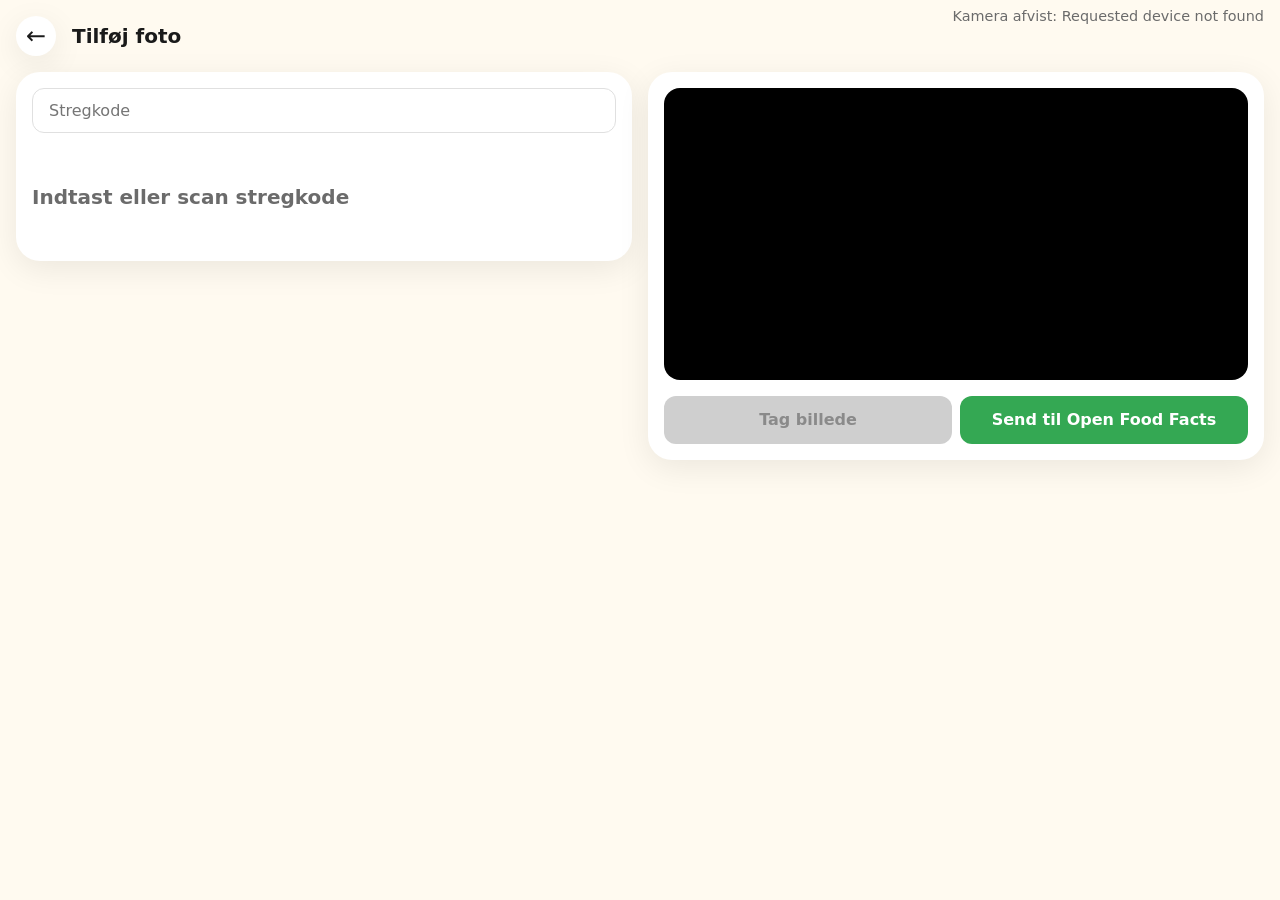
==== add-photo.html @ 6381b5ce "books and add photos" ====
<!doctype html>
<html lang="da">
  <head>
    <meta charset="utf-8" />
    <title>Tilføj foto · Kasseapperat</title>
    <meta
      name="viewport"
      content="width=device-width, initial-scale=1, maximum-scale=1, user-scalable=no, viewport-fit=cover"
    />
    <meta name="apple-mobile-web-app-capable" content="yes" />
    <meta name="apple-mobile-web-app-status-bar-style" content="black-translucent" />
    <meta name="theme-color" content="#ffd400" />
    <link rel="manifest" href="manifest.webmanifest" />
    <link rel="apple-touch-icon" href="icon.svg" />
    <link rel="icon" href="icon.svg" type="image/svg+xml" />
    <link rel="stylesheet" href="styles.css" />
  </head>
  <body class="photo-page" data-mode="idle">
    <header id="photo-header">
      <a href="index.html" id="photo-back" aria-label="Tilbage">←</a>
      <h1 id="photo-title">Tilføj foto</h1>
    </header>

    <main id="photo-layout">
      <section id="product-card" class="empty">
        <div class="row">
          <input
            id="barcode-input"
            type="text"
            inputmode="numeric"
            autocomplete="off"
            placeholder="Stregkode"
          />
          <select id="image-field" data-mode-show="update">
            <option value="front">Forside</option>
            <option value="ingredients">Ingredienser</option>
            <option value="nutrition">Næringsindhold</option>
            <option value="packaging">Emballage</option>
          </select>
        </div>
        <div class="product-preview">
          <img id="product-img" alt="" hidden />
          <div class="text">
            <div id="product-name">Indtast eller scan stregkode</div>
            <div id="product-brand"></div>
          </div>
        </div>
      </section>

      <section id="camera-card" data-mode-show="update">
        <video id="camera" playsinline autoplay muted></video>
        <canvas id="snap-canvas" hidden></canvas>
        <img id="snap-preview" alt="" hidden />
        <div class="camera-controls">
          <button id="snap-btn" type="button" disabled>Tag billede</button>
          <button id="retake-btn" type="button" hidden>Tag igen</button>
          <button id="upload-btn" type="button" disabled>Send til Open Food Facts</button>
        </div>
      </section>

      <section id="create-card" data-mode-show="create">
        <h2>Ny vare</h2>
        <div class="photo-slots">
          <div class="photo-slot" data-slot="front">
            <div class="slot-label">Forside *</div>
            <div class="slot-preview empty"></div>
            <button type="button" class="slot-snap">Tag billede</button>
          </div>
          <div class="photo-slot" data-slot="ingredients">
            <div class="slot-label">Ingredienser *</div>
            <div class="slot-preview empty"></div>
            <button type="button" class="slot-snap">Tag billede</button>
          </div>
          <div class="photo-slot" data-slot="nutrition">
            <div class="slot-label">Næringsindhold *</div>
            <div class="slot-preview empty"></div>
            <button type="button" class="slot-snap">Tag billede</button>
          </div>
        </div>

        <video id="create-camera" playsinline autoplay muted></video>
        <div id="create-camera-status">Vælg en plads for at tage billede</div>

        <form id="create-form" autocomplete="off">
          <div class="form-row">
            <label>
              Navn *
              <input name="product_name" required />
            </label>
            <label>
              Brand *
              <input name="brands" required />
            </label>
          </div>
          <div class="form-row">
            <label>
              Mængde *
              <input name="quantity" placeholder="500 g" required />
            </label>
            <label>
              Sprog
              <select name="lang">
                <option value="da" selected>Dansk</option>
                <option value="en">English</option>
                <option value="de">Deutsch</option>
                <option value="sv">Svenska</option>
                <option value="no">Norsk</option>
              </select>
            </label>
          </div>

          <details id="more-fields">
            <summary>Flere felter (valgfri)</summary>
            <div class="form-row">
              <label>
                Kategorier
                <input name="categories" placeholder="snacks, kiks" />
              </label>
              <label>
                Allergener
                <input name="allergens" placeholder="gluten, mælk" />
              </label>
            </div>
            <label>
              Ingredienser (tekst)
              <textarea name="ingredients_text" rows="3"></textarea>
            </label>
            <label>
              Emballage
              <input name="packaging" placeholder="pap, plastik" />
            </label>

            <fieldset>
              <legend>Næringsindhold pr.</legend>
              <label class="inline">
                <select name="nutrition_data_per">
                  <option value="100g" selected>100 g</option>
                  <option value="serving">portion</option>
                </select>
              </label>
              <div class="nutri-grid">
                <label>Energi (kcal)<input name="nutriment_energy-kcal" type="number" step="any" /></label>
                <label>Fedt (g)<input name="nutriment_fat" type="number" step="any" /></label>
                <label>Mættet fedt (g)<input name="nutriment_saturated-fat" type="number" step="any" /></label>
                <label>Kulhydrat (g)<input name="nutriment_carbohydrates" type="number" step="any" /></label>
                <label>Sukker (g)<input name="nutriment_sugars" type="number" step="any" /></label>
                <label>Protein (g)<input name="nutriment_proteins" type="number" step="any" /></label>
                <label>Salt (g)<input name="nutriment_salt" type="number" step="any" /></label>
              </div>
            </fieldset>
          </details>

          <button id="create-submit" type="submit" disabled>Opret vare</button>
        </form>
      </section>
    </main>

    <div id="status" aria-live="polite"></div>
    <script type="module" src="add-photo.js"></script>
  </body>
</html>
---- styles.css ----
:root {
  --bg: #fffaf0;
  --fg: #1a1a1a;
  --muted: #6b6b6b;
  --accent: #ffd400;
  --green: #34a853;
  --green-dark: #2b8a43;
  --card: #ffffff;
  --shadow: 0 8px 32px rgba(0, 0, 0, 0.08);
}

* {
  box-sizing: border-box;
  -webkit-tap-highlight-color: transparent;
}

html,
body {
  margin: 0;
  padding: 0;
  height: 100%;
  background: var(--bg);
  color: var(--fg);
  font-family: -apple-system, BlinkMacSystemFont, "SF Pro Rounded", "SF Pro Text", system-ui,
    sans-serif;
  overflow: hidden;
  -webkit-user-select: none;
  user-select: none;
  touch-action: manipulation;
}

body {
  display: grid;
  grid-template-rows: 1fr;
  padding: env(safe-area-inset-top) env(safe-area-inset-right) env(safe-area-inset-bottom)
    env(safe-area-inset-left);
}

#layout {
  display: grid;
  grid-template-columns: 1fr 20rem;
  gap: 1rem;
  padding: 1rem;
  min-height: 0;
  height: 100%;
}

#hero {
  display: grid;
  grid-template-rows: minmax(0, 1fr) auto;
  align-items: center;
  justify-items: center;
  gap: 1.5rem;
  padding: 2rem;
  background: var(--card);
  border-radius: 2rem;
  box-shadow: var(--shadow);
  min-height: 0;
  overflow: hidden;
}

#hero.empty #hero-img {
  display: none;
}

#hero-img {
  max-width: 100%;
  max-height: 100%;
  object-fit: contain;
  border-radius: 1rem;
}

#hero .text {
  display: flex;
  flex-direction: column;
  align-items: center;
  text-align: center;
  gap: 0.5rem;
  max-width: 100%;
}

#hero-name {
  font-size: clamp(2rem, 5vw, 4rem);
  font-weight: 800;
  line-height: 1.1;
  word-break: break-word;
}

#hero-brand {
  font-size: clamp(1rem, 2vw, 1.5rem);
  color: var(--muted);
}

#hero-brand:empty {
  display: none;
}

#hero-barcode {
  font-size: 0.9rem;
  color: var(--muted);
  font-family: "SF Mono", Menlo, monospace;
  letter-spacing: 0.05em;
}

#hero-barcode:empty {
  display: none;
}

#hero.flash {
  animation: flash 0.4s ease-out;
}

@keyframes flash {
  0% {
    background: var(--accent);
    transform: scale(1);
  }
  40% {
    background: var(--accent);
    transform: scale(1.01);
  }
  100% {
    background: var(--card);
    transform: scale(1);
  }
}

#sidebar {
  display: grid;
  grid-template-rows: minmax(0, 1fr) auto;
  gap: 1rem;
  min-height: 0;
}

#history {
  list-style: none;
  margin: 0;
  padding: 0;
  display: flex;
  flex-direction: column;
  gap: 0.5rem;
  overflow-y: auto;
  overflow-x: hidden;
  scrollbar-width: none;
  min-height: 0;
}

#history::-webkit-scrollbar {
  display: none;
}

#history li {
  display: grid;
  grid-template-columns: 3rem 1fr auto;
  align-items: center;
  gap: 0.75rem;
  background: var(--card);
  border-radius: 0.75rem;
  padding: 0.5rem 0.75rem;
  box-shadow: var(--shadow);
}

#history img {
  width: 3rem;
  height: 3rem;
  object-fit: contain;
  border-radius: 0.5rem;
  background: #f4f4f4;
}

#history img:not([src]) {
  visibility: hidden;
}

#history .name {
  font-size: 1rem;
  line-height: 1.2;
  overflow: hidden;
  text-overflow: ellipsis;
  display: -webkit-box;
  -webkit-line-clamp: 2;
  -webkit-box-orient: vertical;
}

#history .price {
  font-size: 0.95rem;
  font-weight: 600;
  color: var(--muted);
  white-space: nowrap;
}

button {
  font: inherit;
  border: none;
  cursor: pointer;
  -webkit-user-select: none;
  user-select: none;
}

#pay-btn {
  background: var(--green);
  color: white;
  font-size: 1.5rem;
  font-weight: 700;
  padding: 1.25rem;
  border-radius: 1rem;
  box-shadow: var(--shadow);
  transition: transform 0.1s, background 0.1s;
}

#pay-btn:disabled {
  background: #cfcfcf;
  color: #8a8a8a;
  cursor: default;
}

#pay-btn:not(:disabled):active {
  transform: scale(0.98);
  background: var(--green-dark);
}

#pay-modal {
  position: fixed;
  inset: 0;
  background: rgba(0, 0, 0, 0.5);
  display: grid;
  place-items: center;
  padding: 1rem;
  z-index: 10;
}

#pay-modal[hidden] {
  display: none;
}

#pay-modal .sheet {
  background: var(--card);
  border-radius: 2rem;
  padding: 3rem;
  text-align: center;
  box-shadow: var(--shadow);
  min-width: min(24rem, 90vw);
}

#pay-count {
  font-size: 2rem;
  color: var(--muted);
  margin-bottom: 0.5rem;
}

#pay-total {
  font-size: 4rem;
  font-weight: 800;
  margin-bottom: 2rem;
}

#pay-modal .row {
  display: flex;
  gap: 1rem;
  justify-content: center;
}

#cancel-btn {
  background: #e0e0e0;
  color: var(--fg);
  font-size: 1.25rem;
  font-weight: 600;
  padding: 1rem 2rem;
  border-radius: 1rem;
}

#paid-btn {
  background: var(--green);
  color: white;
  font-size: 1.25rem;
  font-weight: 700;
  padding: 1rem 2.5rem;
  border-radius: 1rem;
  box-shadow: var(--shadow);
}

#paid-btn:active {
  background: var(--green-dark);
  transform: scale(0.98);
}

#success {
  position: fixed;
  inset: 0;
  background: var(--green);
  display: grid;
  place-items: center;
  z-index: 20;
  animation: fadein 0.2s ease-out;
}

#success[hidden] {
  display: none;
}

#success svg {
  width: min(40vw, 40vh);
  height: min(40vw, 40vh);
}

#success circle {
  fill: none;
  stroke: white;
  stroke-width: 4;
  stroke-dasharray: 276;
  stroke-dashoffset: 276;
  animation: draw-circle 0.5s ease-out forwards;
}

#success path {
  fill: none;
  stroke: white;
  stroke-width: 8;
  stroke-linecap: round;
  stroke-linejoin: round;
  stroke-dasharray: 80;
  stroke-dashoffset: 80;
  animation: draw-check 0.3s ease-out 0.4s forwards;
}

@keyframes fadein {
  from {
    opacity: 0;
  }
  to {
    opacity: 1;
  }
}

@keyframes draw-circle {
  to {
    stroke-dashoffset: 0;
  }
}

@keyframes draw-check {
  to {
    stroke-dashoffset: 0;
  }
}

#status {
  position: fixed;
  top: calc(env(safe-area-inset-top) + 0.5rem);
  right: calc(env(safe-area-inset-right) + 1rem);
  font-size: 0.9rem;
  color: var(--muted);
  pointer-events: none;
}

@media (orientation: portrait) and (max-width: 900px) {
  #layout {
    grid-template-columns: 1fr;
    grid-template-rows: 1fr auto;
  }
  #sidebar {
    grid-template-rows: auto auto;
    max-height: 40vh;
  }
  #history {
    max-height: 30vh;
  }
}

#photo-link {
  position: fixed;
  top: calc(env(safe-area-inset-top) + 0.5rem);
  left: calc(env(safe-area-inset-left) + 1rem);
  font-size: 1.5rem;
  text-decoration: none;
  background: var(--card);
  border-radius: 999px;
  width: 2.75rem;
  height: 2.75rem;
  display: grid;
  place-items: center;
  box-shadow: var(--shadow);
  z-index: 5;
}

body.photo-page {
  display: grid;
  grid-template-rows: auto 1fr;
  overflow: auto;
}

#photo-header {
  display: flex;
  align-items: center;
  gap: 1rem;
  padding: 1rem;
}

#photo-header h1 {
  font-size: 1.25rem;
  margin: 0;
  font-weight: 700;
}

#photo-back {
  font-size: 1.5rem;
  text-decoration: none;
  color: var(--fg);
  background: var(--card);
  border-radius: 999px;
  width: 2.5rem;
  height: 2.5rem;
  display: grid;
  place-items: center;
  box-shadow: var(--shadow);
}

#photo-layout {
  display: grid;
  grid-template-columns: 1fr 1fr;
  gap: 1rem;
  padding: 0 1rem 1rem;
  min-height: 0;
  align-items: start;
}

@media (orientation: portrait) and (max-width: 900px) {
  #photo-layout {
    grid-template-columns: 1fr;
  }
}

#product-card,
#camera-card {
  background: var(--card);
  border-radius: 1.5rem;
  padding: 1rem;
  box-shadow: var(--shadow);
  display: flex;
  flex-direction: column;
  gap: 1rem;
}

#product-card .row {
  display: flex;
  gap: 0.5rem;
}

#barcode-input,
#image-field {
  font: inherit;
  font-size: 1rem;
  padding: 0.75rem 1rem;
  border-radius: 0.75rem;
  border: 1px solid #e0e0e0;
  background: #fff;
}

#barcode-input {
  flex: 1;
  min-width: 0;
}

.product-preview {
  display: grid;
  grid-template-columns: auto 1fr;
  gap: 1rem;
  align-items: center;
  min-height: 6rem;
}

#product-card.empty .product-preview {
  color: var(--muted);
}

#product-img {
  width: 6rem;
  height: 6rem;
  object-fit: contain;
  border-radius: 0.75rem;
  background: #f4f4f4;
}

#product-name {
  font-size: 1.25rem;
  font-weight: 700;
  line-height: 1.2;
}

#product-brand {
  font-size: 0.95rem;
  color: var(--muted);
}

#camera-card video,
#camera-card #snap-preview {
  width: 100%;
  max-height: 60vh;
  background: #000;
  border-radius: 1rem;
  object-fit: cover;
}

#camera-card canvas {
  display: none;
}

.camera-controls {
  display: flex;
  gap: 0.5rem;
  flex-wrap: wrap;
}

.camera-controls button {
  flex: 1;
  font-size: 1rem;
  font-weight: 600;
  padding: 0.9rem 1rem;
  border-radius: 0.75rem;
  background: var(--accent);
  color: var(--fg);
}

.camera-controls #upload-btn {
  background: var(--green);
  color: white;
}

.camera-controls button:disabled {
  background: #cfcfcf;
  color: #8a8a8a;
  cursor: default;
}

.camera-controls button:not(:disabled):active {
  transform: scale(0.98);
}

[data-mode-show="update"] {
  display: none;
}

[data-mode-show="create"] {
  display: none;
}

body[data-mode="update"] [data-mode-show="update"] {
  display: revert;
}

body[data-mode="update"] #camera-card {
  display: flex;
}

body[data-mode="create"] [data-mode-show="create"] {
  display: revert;
}

body[data-mode="create"] #create-card {
  display: flex;
  flex-direction: column;
  gap: 1rem;
}

#create-card {
  background: var(--card);
  border-radius: 1.5rem;
  padding: 1rem;
  box-shadow: var(--shadow);
  grid-column: 1 / -1;
}

#create-card h2 {
  margin: 0;
  font-size: 1.25rem;
}

.photo-slots {
  display: grid;
  grid-template-columns: repeat(3, 1fr);
  gap: 0.75rem;
}

@media (orientation: portrait) and (max-width: 600px) {
  .photo-slots {
    grid-template-columns: 1fr;
  }
}

.photo-slot {
  display: flex;
  flex-direction: column;
  gap: 0.5rem;
  padding: 0.5rem;
  border: 1px solid #e0e0e0;
  border-radius: 0.75rem;
  background: #fafafa;
}

.slot-label {
  font-size: 0.9rem;
  font-weight: 600;
}

.slot-preview {
  aspect-ratio: 1;
  background: #f0f0f0;
  border-radius: 0.5rem;
  overflow: hidden;
  display: grid;
  place-items: center;
  color: var(--muted);
  font-size: 0.85rem;
}

.slot-preview.empty::after {
  content: "Intet billede";
}

.slot-preview img {
  width: 100%;
  height: 100%;
  object-fit: cover;
}

.slot-snap {
  font: inherit;
  font-size: 0.95rem;
  font-weight: 600;
  padding: 0.6rem;
  border-radius: 0.5rem;
  background: var(--accent);
  color: var(--fg);
}

#create-camera {
  width: 100%;
  max-height: 50vh;
  background: #000;
  border-radius: 1rem;
  object-fit: cover;
}

#create-camera-status {
  font-size: 0.85rem;
  color: var(--muted);
  text-align: center;
}

#create-form {
  display: flex;
  flex-direction: column;
  gap: 0.75rem;
}

#create-form .form-row {
  display: grid;
  grid-template-columns: 1fr 1fr;
  gap: 0.75rem;
}

@media (orientation: portrait) and (max-width: 600px) {
  #create-form .form-row {
    grid-template-columns: 1fr;
  }
}

#create-form label {
  display: flex;
  flex-direction: column;
  gap: 0.25rem;
  font-size: 0.85rem;
  color: var(--muted);
}

#create-form input,
#create-form textarea,
#create-form select {
  font: inherit;
  font-size: 1rem;
  padding: 0.7rem 0.9rem;
  border-radius: 0.6rem;
  border: 1px solid #e0e0e0;
  background: #fff;
  color: var(--fg);
}

#create-form fieldset {
  border: 1px solid #e0e0e0;
  border-radius: 0.75rem;
  padding: 0.75rem;
}

#create-form legend {
  font-size: 0.85rem;
  color: var(--muted);
  padding: 0 0.5rem;
}

.nutri-grid {
  display: grid;
  grid-template-columns: repeat(2, 1fr);
  gap: 0.5rem;
  margin-top: 0.5rem;
}

#more-fields summary {
  cursor: pointer;
  padding: 0.5rem 0;
  font-weight: 600;
}

#create-submit {
  font: inherit;
  font-size: 1.1rem;
  font-weight: 700;
  padding: 1rem;
  border-radius: 0.75rem;
  background: var(--green);
  color: white;
  box-shadow: var(--shadow);
}

#create-submit:disabled {
  background: #cfcfcf;
  color: #8a8a8a;
}

#create-submit:not(:disabled):active {
  transform: scale(0.99);
  background: var(--green-dark);
}
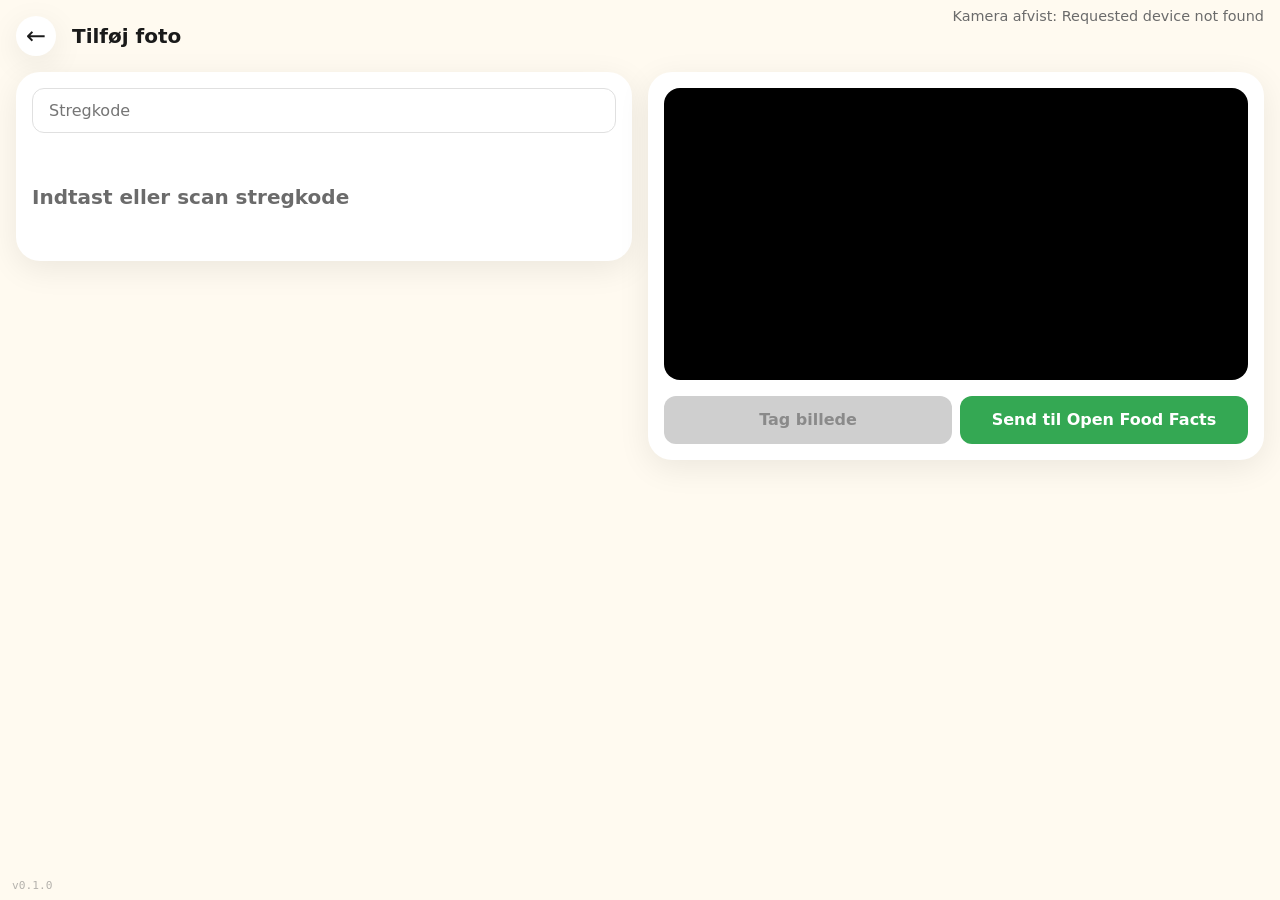
==== commit 36f770f1: "added version number" ====
--- a/add-photo.html
+++ b/add-photo.html
@@ -156,6 +156,7 @@
     </main>
 
     <div id="status" aria-live="polite"></div>
+    <div id="version">v0.1.0</div>
     <script type="module" src="add-photo.js"></script>
   </body>
 </html>
--- a/styles.css
+++ b/styles.css
@@ -353,6 +353,18 @@
   pointer-events: none;
 }
 
+#version {
+  position: fixed;
+  bottom: calc(env(safe-area-inset-bottom) + 0.5rem);
+  left: calc(env(safe-area-inset-left) + 0.75rem);
+  font-size: 0.7rem;
+  color: var(--muted);
+  opacity: 0.5;
+  font-family: "SF Mono", Menlo, monospace;
+  pointer-events: none;
+  z-index: 1;
+}
+
 @media (orientation: portrait) and (max-width: 900px) {
   #layout {
     grid-template-columns: 1fr;
